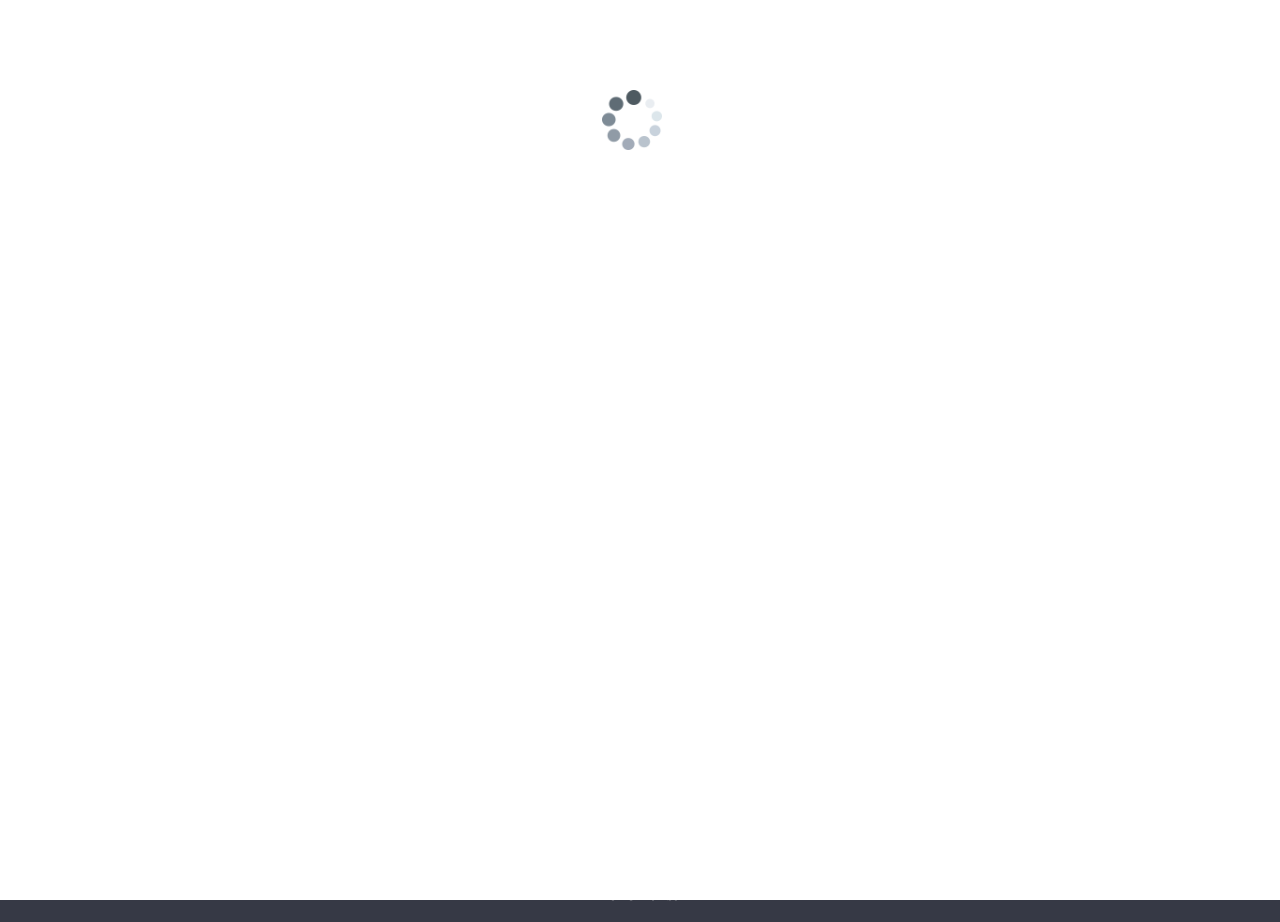
==== admin/index.html @ 1fb46471 "first update diplom" ====
<!doctype html>
<html lang="uk">

  <head>
    <title>Адмін панель</title>

    <meta charset="UTF-8">
    <meta name="viewport" content="width=device-width, initial-scale=1.0">

    <link href="../dest/images/favico.png" rel="icon">

    <meta name="keywords" content="...">
    <meta name="description" content="desc">
    <meta name="author" content="YurSa">
    <meta name="copyright" content="YurSa">
    <meta name="adress" content="Uzhorod Ukraine">

    <meta property="og:title" content="title">
    <meta property="og:type" content="article">
    <meta property="og:url" content="">
    <meta property="og:image" content="">
    <meta property="og:description" content="desc">

    <link href="../dest/mincss/reset.min.css" rel="stylesheet">
    <link href="../dest/mincss/admin.min.css" rel="stylesheet">
  </head>

  <body class="body">
    <main class="main">
      <div class="container">
        <div class="sidebar">
          <div class="sidebar__logo">
            <a class="menu__logo" href="/">Блог</a>
          </div>
          <button class="sidebar__list-header-button" id="control">
            <h3 class="sidebar__list-header">Управління</h3>
          </button>
          <div class="sidebar__list active">
            <div class="sidebar__list-line"></div>
            <ul class="sidebar__items">
              <li class="sidebar__item">
                <button class="sidebar__button" id="users">Користувачі</button>
              </li>
              <li class="sidebar__item">
                <button class="sidebar__button" id="articles">Пости</button>
              </li>
              <li class="sidebar__item">
                <button class="sidebar__button" id="works">Роботи</button>
              </li>
            </ul>
          </div>
          <button class="sidebar__list-header-button" id="categories">
            <h3 class="sidebar__list-header">Категорії</h3>
          </button>
        </div>

        <div class="content">
          <div class="content__filter">
          </div>
          <div class="content__items">
          </div>
          <section class="pagination-section">
            <div class="pagination">
            </div>
          </section>
        </div>
      </div>
      <div id="modal-window" class="modal">
        <!-- Modal content -->
        <div class="modal-content">
          <span class="close">&times;</span>
        </div>
      </div>
    </main>
    <script src="https://cdn.tiny.cloud/1/z7rcyy16jlatuscstv8telttc0pcmgputzfx4l79bu6lqyq6/tinymce/6/tinymce.min.js"
      referrerpolicy="origin">
      </script>
    <script type="module" src="../dest/js/admin/admin.js" type="module"></script>
    <!-- <script src="../dest/js/admin/users.js"></script> -->
  </body>

</html>
---- dest/mincss/admin.min.css ----
@import"https://fonts.googleapis.com/css2?family=Lora:wght@400;700&family=Roboto:wght@400;700&family=Russo+One&display=swap";body{width:100%;min-height:100vh;margin:0;font-family:Lora;font-size:12px;background-color:#f5f5f5}.container{max-width:1300px;margin:auto}.body{height:100%}.container{display:flex;min-height:100vh}.main{width:100%;overflow:hidden;min-height:100vh}.sidebar{max-width:20%;min-width:20%;background-color:#fff;min-height:100%;box-sizing:border-box;display:flex;flex-direction:column;justify-content:start;align-items:center}.sidebar__logo{margin:20px 0}.menu__logo{font-family:"Russo One";font-size:30px;font-weight:400;color:#000;text-decoration:none;text-decoration:none}.sidebar__list-header{text-transform:capitalize;font-size:20px;margin:.75rem 0;font-weight:bold;color:#3f6ad8;white-space:nowrap;position:relative;align-self:start;margin-left:10px}.sidebar__list-header-button{background-color:none;background:none;border:0;padding:0;margin:0;align-self:flex-start;cursor:pointer}.sidebar__list{width:100%;display:flex;overflow:hidden;height:0px;opacity:0;transition:all ease .3s}.sidebar__list.active{opacity:1;height:auto}.sidebar__list-line{height:100%;border-right:2px solid rgba(63,106,216,.4431372549);padding-left:20px}.sidebar__items{display:flex;flex-direction:column;gap:1px;width:85%}.sidebar__item{width:100%;display:flex;justify-content:center}.sidebar__button{border:none;border-radius:6px;width:90%;background:none;text-align:start;margin-left:10px;font-size:18px;padding:5px 10px;cursor:pointer}.sidebar__button.active,.sidebar__button:hover{color:#3f6ad8;background-color:#e0f3ff}.content{flex:1 1 auto}.table{margin:20px 0;width:90%;border-radius:6px;overflow:hidden;border:1px solid #eaeaea}.table thead{padding:10px;font-size:18px;text-align:start;background-color:#fff;border-bottom:1px solid #000}.table thead>tr{border-bottom:outset}.table thead>th.id{text-align:center}.table th{padding:10px 0 10px 10px}.item td{text-align:start;vertical-align:middle;font-family:Roboto;font-size:18px}.item td.id{text-align:center;padding:0}th{vertical-align:middle;text-align:start}td{text-align:start;overflow:hidden;white-space:nowrap;text-overflow:ellipsis;max-width:100px;padding:0 0 0 10px}tr:nth-child(even){background-color:#fff}.content__items{display:flex;justify-content:center;width:100%;align-items:center;flex-direction:column}.user-id{width:1%}.user-image{overflow:hidden;padding:10px 0;height:100px}.user-image img{height:100%;width:100%;object-fit:cover}.table-buttons button{width:95%;display:block;margin:5px auto;border:none;border-radius:6px;color:#fff;padding:8px 10px;cursor:pointer;font-weight:700}.table-edit-button{background-color:#0ba23d}.table-delete-button{background-color:#d40707}.work-information__form{width:100%}.edit-form{width:95%;background-color:#fff;border-radius:6px;border:1px solid #eaeaea;padding:5px;margin:10px auto 0 auto;display:flex;flex-direction:column;gap:5px;align-items:center}.status-button{width:95%;display:block;margin:5px auto;border:none;border-radius:6px;padding:5px 10px;cursor:pointer;font-weight:400;cursor:pointer;color:#fff;border:0}.status-button.visible{background-color:green}.status-button.hide{background-color:red}.status-button.in-proccess{background-color:#cbcb00}.status-button:disabled{background-color:#aaa;cursor:default}.user-info-header{font-size:24px;font-weight:700;margin-left:10px;margin-top:15px}.user-info{display:flex;background-color:#fff;border:1px solid #eaeaea;border-radius:6px;justify-content:space-around;align-items:center;margin:15px auto 0 auto;width:95%;padding:5px}.user-image{width:100px;height:100px}.user-image img{object-fit:cover;height:100%;width:100%;border-radius:50%}.user-info-item{font-size:20px;max-width:33%;overflow-wrap:break-word}.work-user-container{display:flex;flex-direction:column;align-items:center;justify-content:center;gap:10px;width:100%}.work-user-container>img{width:50px;height:50px;border-radius:50%}.work-user-container>span{max-width:100%;text-overflow:ellipsis;overflow:hidden}.pagination{display:flex;justify-content:center;padding:30px 0 60px}.pagination__item{float:left;padding:8px 16px;color:#000;text-decoration:none;cursor:pointer}.pagination__item.active{color:#fff;background-color:#9bb7d4;border-radius:5px}.pagination__item:hover:not(.active){background-color:#ddd;border-radius:5px}.modal{display:none;position:fixed;z-index:1;padding:0;left:0;top:0;width:100%;height:100%;overflow:auto;background-color:#000;background-color:rgba(0,0,0,.4)}.modal.active{display:block}.modal-content{background-color:#f5f5f5;margin:100px auto;padding:20px;border:1px solid #888;width:50%;border-radius:6px}.close{color:#aaa;float:right;font-size:28px;font-weight:bold}.close:hover,.close:focus{color:#000;text-decoration:none;cursor:pointer}.user-information__edit{display:contents}.user-image-edit{border-radius:50%;object-fit:cover;width:110px;height:110px;position:relative}.image-preview{overflow:hidden;width:100%;height:100%;overflow:hidden;object-fit:cover;border-radius:50%}.image-preview img{object-fit:cover;height:100%;width:100%}.user-set-image{position:absolute;bottom:0;padding:0;left:0;width:31px;height:31px;display:flex;align-items:center;justify-content:center;background:none;border:none;border-radius:6px;cursor:pointer;overflow:hidden;background-color:rgba(8,8,8,.3843137255)}.user-set-image:hover{background-color:#000}.image-input{position:absolute;width:30px;height:30px;padding-left:100px;opacity:0;cursor:pointer;z-index:2}.user-set-image img{height:25px;width:25px;object-fit:cover;cursor:pointer}.edit-lable{align-self:flex-start;font-size:20px;margin-top:10px}.edit-input{width:92%;margin-top:10px;border:1px solid #d8d7d7;border-radius:6px;background:none;padding:5px 10px;font-size:20px;font-family:"Lora";outline:none}.edit-input:focus{border-color:#6fc4e5}.edit-success-field{width:100%}.success-list{display:flex;align-items:center;flex-direction:column;gap:5px}.success-item{font-size:16px;color:#10af3d;margin:20px 0 0}.edit-choose-role{display:none}.edit-choose-role.active{display:flex;margin-top:10px;justify-content:space-between;width:95%}.edit-choose-role.active select{position:relative;width:20%;font-size:20px;border-radius:6px;border-color:#d8d7d7;background-color:#fff}.edit-choose-role.active option{font-size:20px}.edit-choose-role.active label{margin-left:-3%}.edit-error-field{width:100%}.error-list{display:flex;align-items:start;flex-direction:column;gap:5px;max-width:270px}.error-item{margin-top:10px;color:red;font-size:16px}.edit-action-buttons{display:flex;align-items:center;justify-content:center;gap:10px;margin:20px 0;width:100%}.edit-action-button{width:100%;display:block;padding:9px;color:#090909;border-radius:20px;font-weight:700;font-size:14px;border:none;cursor:pointer;background:none;background-color:rgba(25,25,25,.1803921569);transition:all .3s ease 0s}.edit-action-button:hover{background-color:#000;color:#fff}.work-information__form{gap:10px}.work__image{align-items:center;width:90%;padding:5% 0;margin:10px auto;font-size:18px;color:#555;text-align:center;background:#eee;border:5px dashed #ccc;border-radius:5px;border-radius:5px;transition:all .3s ease 0s}.work__image.active{color:#111a87;border:5px solid}.image__field{opacity:1;display:flex;flex-wrap:wrap;gap:10px;justify-content:space-evenly;padding:10px;margin:10px;overflow:hidden;border:1px solid #000;border-radius:6px;opacity:1;width:95%}.selected-image{border-radius:6px;overflow:hidden;height:300px;width:48%;position:relative}.selected-image.logo{border:2px solid #03f924;padding:2px;height:295px;width:46%}.selected-image>img{width:100%;height:100%;object-fit:cover;overflow:hidden}.delete-image{position:absolute;top:10px;right:10px;width:30px;height:30px;border:none;background-color:rgba(238,238,238,0);background-image:url(../images/remove.png);background-size:100%;background-repeat:no-repeat;cursor:pointer;transition:all ease .1s}.delete-image:hover{height:35px;width:35px;top:7.5px;right:7.5px}.work__description{height:200px;resize:none}.tox.tox-tinymce{height:600px;width:95%}.categories__add{margin-top:20px;width:90%}.categories__header{font-size:30px;font-family:"Lora";font-weight:700}.categories__form{padding:10px;margin:10px 20px;border:1px solid #eaeaea;background-color:#fff;border-radius:6px}.category__label{font-size:20px}.category__input{flex:1 1 auto;border:1px solid #d8d7d7;border-radius:6px;background:none;padding:5px 10px;font-size:20px;font-family:"Lora";outline:none}.category__save{background-color:#0ba23d;border:none;border-radius:6px;align-self:center;color:#fff;padding:10px 20px;font-weight:700}.input__block{align-items:center;width:100%;gap:5px;display:flex;margin-top:10px}.categories__list{padding:10px;margin:10px 20px;border:1px solid #eaeaea;background-color:#fff;border-radius:6px;display:flex;width:85%;flex-direction:column}.category{display:flex;justify-content:space-between;align-items:center;border-bottom:1px solid #eaeaea}.category.edit{padding-bottom:3px}.category.edit>.category__edit-form{display:contents}.category.edit>.category__name{display:none}.category.edit>.category__action{display:none}.category.edit>.category__count{display:none}.category__name{font-size:20px;font-family:Lora;flex:1 1 auto;overflow:hidden;text-overflow:ellipsis;line-height:1.5}.category__count{padding-right:20px;font-size:20px;font-family:Lora}.category__action{display:flex;gap:10px}.category__action>button{width:95%;display:block;margin:5px auto;border:none;border-radius:6px;color:#fff;padding:8px 10px;cursor:pointer;font-weight:700}.category__delete{background-color:red}.category__edit{background-color:#0ba23d}.category__edit-form{display:none;width:100%}
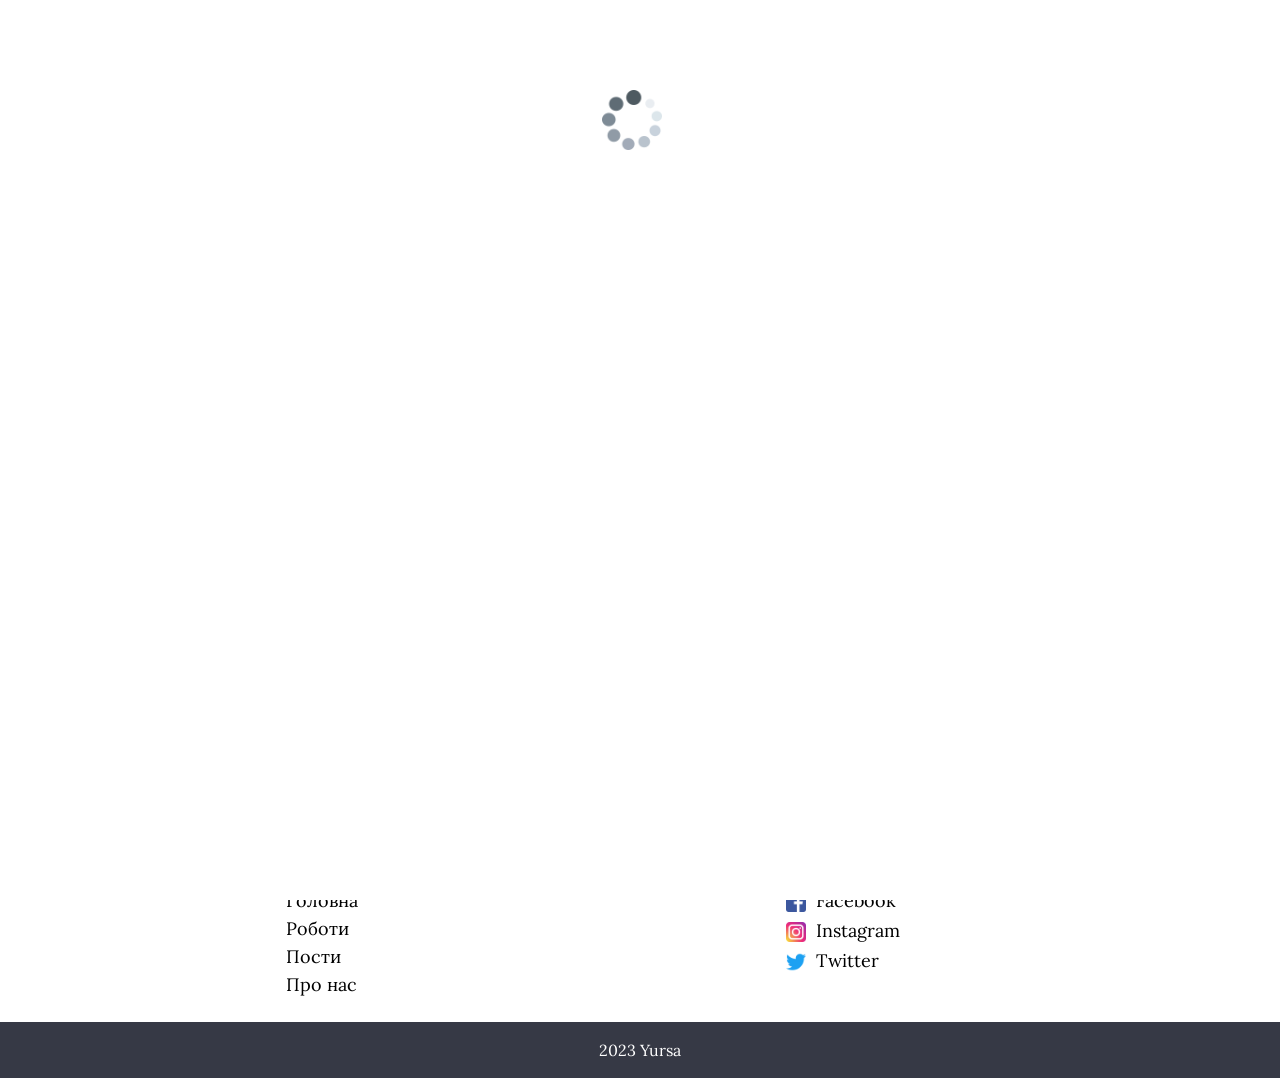
==== commit 20a25f9b: "add comment handling in admin panel" ====
--- a/admin/index.html
+++ b/admin/index.html
@@ -47,6 +47,9 @@
               <li class="sidebar__item">
                 <button class="sidebar__button" id="works">Роботи</button>
               </li>
+              <li class="sidebar__item">
+                <button class="sidebar__button" id="comments">Коментарі</button>
+              </li>
             </ul>
           </div>
           <button class="sidebar__list-header-button" id="categories">
--- a/dest/mincss/admin.min.css
+++ b/dest/mincss/admin.min.css
@@ -1 +1 @@
-@import"https://fonts.googleapis.com/css2?family=Lora:wght@400;700&family=Roboto:wght@400;700&family=Russo+One&display=swap";body{width:100%;min-height:100vh;margin:0;font-family:Lora;font-size:12px;background-color:#f5f5f5}.container{max-width:1300px;margin:auto}.body{height:100%}.container{display:flex;min-height:100vh}.main{width:100%;overflow:hidden;min-height:100vh}.sidebar{max-width:20%;min-width:20%;background-color:#fff;min-height:100%;box-sizing:border-box;display:flex;flex-direction:column;justify-content:start;align-items:center}.sidebar__logo{margin:20px 0}.menu__logo{font-family:"Russo One";font-size:30px;font-weight:400;color:#000;text-decoration:none;text-decoration:none}.sidebar__list-header{text-transform:capitalize;font-size:20px;margin:.75rem 0;font-weight:bold;color:#3f6ad8;white-space:nowrap;position:relative;align-self:start;margin-left:10px}.sidebar__list-header-button{background-color:none;background:none;border:0;padding:0;margin:0;align-self:flex-start;cursor:pointer}.sidebar__list{width:100%;display:flex;overflow:hidden;height:0px;opacity:0;transition:all ease .3s}.sidebar__list.active{opacity:1;height:auto}.sidebar__list-line{height:100%;border-right:2px solid rgba(63,106,216,.4431372549);padding-left:20px}.sidebar__items{display:flex;flex-direction:column;gap:1px;width:85%}.sidebar__item{width:100%;display:flex;justify-content:center}.sidebar__button{border:none;border-radius:6px;width:90%;background:none;text-align:start;margin-left:10px;font-size:18px;padding:5px 10px;cursor:pointer}.sidebar__button.active,.sidebar__button:hover{color:#3f6ad8;background-color:#e0f3ff}.content{flex:1 1 auto}.table{margin:20px 0;width:90%;border-radius:6px;overflow:hidden;border:1px solid #eaeaea}.table thead{padding:10px;font-size:18px;text-align:start;background-color:#fff;border-bottom:1px solid #000}.table thead>tr{border-bottom:outset}.table thead>th.id{text-align:center}.table th{padding:10px 0 10px 10px}.item td{text-align:start;vertical-align:middle;font-family:Roboto;font-size:18px}.item td.id{text-align:center;padding:0}th{vertical-align:middle;text-align:start}td{text-align:start;overflow:hidden;white-space:nowrap;text-overflow:ellipsis;max-width:100px;padding:0 0 0 10px}tr:nth-child(even){background-color:#fff}.content__items{display:flex;justify-content:center;width:100%;align-items:center;flex-direction:column}.user-id{width:1%}.user-image{overflow:hidden;padding:10px 0;height:100px}.user-image img{height:100%;width:100%;object-fit:cover}.table-buttons button{width:95%;display:block;margin:5px auto;border:none;border-radius:6px;color:#fff;padding:8px 10px;cursor:pointer;font-weight:700}.table-edit-button{background-color:#0ba23d}.table-delete-button{background-color:#d40707}.work-information__form{width:100%}.edit-form{width:95%;background-color:#fff;border-radius:6px;border:1px solid #eaeaea;padding:5px;margin:10px auto 0 auto;display:flex;flex-direction:column;gap:5px;align-items:center}.status-button{width:95%;display:block;margin:5px auto;border:none;border-radius:6px;padding:5px 10px;cursor:pointer;font-weight:400;cursor:pointer;color:#fff;border:0}.status-button.visible{background-color:green}.status-button.hide{background-color:red}.status-button.in-proccess{background-color:#cbcb00}.status-button:disabled{background-color:#aaa;cursor:default}.user-info-header{font-size:24px;font-weight:700;margin-left:10px;margin-top:15px}.user-info{display:flex;background-color:#fff;border:1px solid #eaeaea;border-radius:6px;justify-content:space-around;align-items:center;margin:15px auto 0 auto;width:95%;padding:5px}.user-image{width:100px;height:100px}.user-image img{object-fit:cover;height:100%;width:100%;border-radius:50%}.user-info-item{font-size:20px;max-width:33%;overflow-wrap:break-word}.work-user-container{display:flex;flex-direction:column;align-items:center;justify-content:center;gap:10px;width:100%}.work-user-container>img{width:50px;height:50px;border-radius:50%}.work-user-container>span{max-width:100%;text-overflow:ellipsis;overflow:hidden}.pagination{display:flex;justify-content:center;padding:30px 0 60px}.pagination__item{float:left;padding:8px 16px;color:#000;text-decoration:none;cursor:pointer}.pagination__item.active{color:#fff;background-color:#9bb7d4;border-radius:5px}.pagination__item:hover:not(.active){background-color:#ddd;border-radius:5px}.modal{display:none;position:fixed;z-index:1;padding:0;left:0;top:0;width:100%;height:100%;overflow:auto;background-color:#000;background-color:rgba(0,0,0,.4)}.modal.active{display:block}.modal-content{background-color:#f5f5f5;margin:100px auto;padding:20px;border:1px solid #888;width:50%;border-radius:6px}.close{color:#aaa;float:right;font-size:28px;font-weight:bold}.close:hover,.close:focus{color:#000;text-decoration:none;cursor:pointer}.user-information__edit{display:contents}.user-image-edit{border-radius:50%;object-fit:cover;width:110px;height:110px;position:relative}.image-preview{overflow:hidden;width:100%;height:100%;overflow:hidden;object-fit:cover;border-radius:50%}.image-preview img{object-fit:cover;height:100%;width:100%}.user-set-image{position:absolute;bottom:0;padding:0;left:0;width:31px;height:31px;display:flex;align-items:center;justify-content:center;background:none;border:none;border-radius:6px;cursor:pointer;overflow:hidden;background-color:rgba(8,8,8,.3843137255)}.user-set-image:hover{background-color:#000}.image-input{position:absolute;width:30px;height:30px;padding-left:100px;opacity:0;cursor:pointer;z-index:2}.user-set-image img{height:25px;width:25px;object-fit:cover;cursor:pointer}.edit-lable{align-self:flex-start;font-size:20px;margin-top:10px}.edit-input{width:92%;margin-top:10px;border:1px solid #d8d7d7;border-radius:6px;background:none;padding:5px 10px;font-size:20px;font-family:"Lora";outline:none}.edit-input:focus{border-color:#6fc4e5}.edit-success-field{width:100%}.success-list{display:flex;align-items:center;flex-direction:column;gap:5px}.success-item{font-size:16px;color:#10af3d;margin:20px 0 0}.edit-choose-role{display:none}.edit-choose-role.active{display:flex;margin-top:10px;justify-content:space-between;width:95%}.edit-choose-role.active select{position:relative;width:20%;font-size:20px;border-radius:6px;border-color:#d8d7d7;background-color:#fff}.edit-choose-role.active option{font-size:20px}.edit-choose-role.active label{margin-left:-3%}.edit-error-field{width:100%}.error-list{display:flex;align-items:start;flex-direction:column;gap:5px;max-width:270px}.error-item{margin-top:10px;color:red;font-size:16px}.edit-action-buttons{display:flex;align-items:center;justify-content:center;gap:10px;margin:20px 0;width:100%}.edit-action-button{width:100%;display:block;padding:9px;color:#090909;border-radius:20px;font-weight:700;font-size:14px;border:none;cursor:pointer;background:none;background-color:rgba(25,25,25,.1803921569);transition:all .3s ease 0s}.edit-action-button:hover{background-color:#000;color:#fff}.work-information__form{gap:10px}.work__image{align-items:center;width:90%;padding:5% 0;margin:10px auto;font-size:18px;color:#555;text-align:center;background:#eee;border:5px dashed #ccc;border-radius:5px;border-radius:5px;transition:all .3s ease 0s}.work__image.active{color:#111a87;border:5px solid}.image__field{opacity:1;display:flex;flex-wrap:wrap;gap:10px;justify-content:space-evenly;padding:10px;margin:10px;overflow:hidden;border:1px solid #000;border-radius:6px;opacity:1;width:95%}.selected-image{border-radius:6px;overflow:hidden;height:300px;width:48%;position:relative}.selected-image.logo{border:2px solid #03f924;padding:2px;height:295px;width:46%}.selected-image>img{width:100%;height:100%;object-fit:cover;overflow:hidden}.delete-image{position:absolute;top:10px;right:10px;width:30px;height:30px;border:none;background-color:rgba(238,238,238,0);background-image:url(../images/remove.png);background-size:100%;background-repeat:no-repeat;cursor:pointer;transition:all ease .1s}.delete-image:hover{height:35px;width:35px;top:7.5px;right:7.5px}.work__description{height:200px;resize:none}.tox.tox-tinymce{height:600px;width:95%}.categories__add{margin-top:20px;width:90%}.categories__header{font-size:30px;font-family:"Lora";font-weight:700}.categories__form{padding:10px;margin:10px 20px;border:1px solid #eaeaea;background-color:#fff;border-radius:6px}.category__label{font-size:20px}.category__input{flex:1 1 auto;border:1px solid #d8d7d7;border-radius:6px;background:none;padding:5px 10px;font-size:20px;font-family:"Lora";outline:none}.category__save{background-color:#0ba23d;border:none;border-radius:6px;align-self:center;color:#fff;padding:10px 20px;font-weight:700}.input__block{align-items:center;width:100%;gap:5px;display:flex;margin-top:10px}.categories__list{padding:10px;margin:10px 20px;border:1px solid #eaeaea;background-color:#fff;border-radius:6px;display:flex;width:85%;flex-direction:column}.category{display:flex;justify-content:space-between;align-items:center;border-bottom:1px solid #eaeaea}.category.edit{padding-bottom:3px}.category.edit>.category__edit-form{display:contents}.category.edit>.category__name{display:none}.category.edit>.category__action{display:none}.category.edit>.category__count{display:none}.category__name{font-size:20px;font-family:Lora;flex:1 1 auto;overflow:hidden;text-overflow:ellipsis;line-height:1.5}.category__count{padding-right:20px;font-size:20px;font-family:Lora}.category__action{display:flex;gap:10px}.category__action>button{width:95%;display:block;margin:5px auto;border:none;border-radius:6px;color:#fff;padding:8px 10px;cursor:pointer;font-weight:700}.category__delete{background-color:red}.category__edit{background-color:#0ba23d}.category__edit-form{display:none;width:100%}+@import"https://fonts.googleapis.com/css2?family=Lora:wght@400;700&family=Roboto:wght@400;700&family=Russo+One&display=swap";body{width:100%;min-height:100vh;margin:0;font-family:Lora;font-size:12px;background-color:#f5f5f5}.container{max-width:1300px;margin:auto}.body{height:100%}.container{display:flex;min-height:100vh}.main{width:100%;overflow:hidden;min-height:100vh}.sidebar{max-width:20%;min-width:20%;background-color:#fff;min-height:100%;box-sizing:border-box;display:flex;flex-direction:column;justify-content:start;align-items:center}.sidebar__logo{margin:20px 0}.menu__logo{font-family:"Russo One";font-size:30px;font-weight:400;color:#000;text-decoration:none;text-decoration:none}.sidebar__list-header{text-transform:capitalize;font-size:20px;margin:.75rem 0;font-weight:bold;color:#3f6ad8;white-space:nowrap;position:relative;align-self:start;margin-left:10px}.sidebar__list-header-button{background-color:none;background:none;border:0;padding:0;margin:0;align-self:flex-start;cursor:pointer}.sidebar__list{width:100%;display:flex;overflow:hidden;height:0px;opacity:0;transition:all ease .3s}.sidebar__list.active{opacity:1;height:auto}.sidebar__list-line{height:100%;border-right:2px solid rgba(63,106,216,.4431372549);padding-left:20px}.sidebar__items{display:flex;flex-direction:column;gap:1px;width:85%}.sidebar__item{width:100%;display:flex;justify-content:center}.sidebar__button{border:none;border-radius:6px;width:90%;background:none;text-align:start;margin-left:10px;font-size:18px;padding:5px 10px;cursor:pointer}.sidebar__button.active,.sidebar__button:hover{color:#3f6ad8;background-color:#e0f3ff}.content{flex:1 1 auto;overflow:scroll}.table{margin:20px 0;width:90%;border-radius:6px;overflow:hidden;border:1px solid #eaeaea}.table thead{padding:10px;font-size:18px;text-align:start;background-color:#fff;border-bottom:1px solid #000}.table thead>tr{border-bottom:outset}.table thead>th.id{text-align:center}.table th{padding:10px 0 10px 10px}.item td{text-align:start;vertical-align:middle;font-family:Roboto;font-size:18px}.item td.id{text-align:center;padding:0}th{vertical-align:middle;text-align:start}td{text-align:start;overflow:hidden;white-space:nowrap;text-overflow:ellipsis;max-width:100px;padding:0 0 0 10px}tr:nth-child(even){background-color:#fff}.content__items{display:flex;justify-content:center;width:100%;align-items:center;flex-direction:column}.user-id{width:1%}.user-image{overflow:hidden;padding:10px 0;height:100px}.user-image img{height:100%;width:100%;object-fit:cover}.comment-image{overflow:hidden;padding:10px 0;height:75px;width:75px}.comment-image img{height:100%;width:100%;object-fit:cover;border-radius:50%}.table-buttons button{width:95%;display:block;margin:5px auto;border:none;border-radius:6px;color:#fff;padding:8px 10px;cursor:pointer;font-weight:700}.table-edit-button{background-color:#0ba23d}.table-delete-button{background-color:#d40707}.work-information__form{width:100%}.edit-form{width:95%;background-color:#fff;border-radius:6px;border:1px solid #eaeaea;padding:5px;margin:10px auto 0 auto;display:flex;flex-direction:column;gap:5px;align-items:center}.status-button{width:95%;display:block;margin:5px auto;border:none;border-radius:6px;padding:5px 10px;cursor:pointer;font-weight:400;cursor:pointer;color:#fff;border:0}.status-button.visible{background-color:green}.status-button.hide{background-color:red}.status-button.in-proccess{background-color:#cbcb00}.status-button:disabled{background-color:#aaa;cursor:default}.user-info-header{font-size:24px;font-weight:700;margin-left:10px;margin-top:15px}.user-info{display:flex;background-color:#fff;border:1px solid #eaeaea;border-radius:6px;justify-content:space-around;align-items:center;margin:15px auto 0 auto;width:95%;padding:5px}.user-image{width:100px;height:100px}.user-image img{object-fit:cover;height:100%;width:100%;border-radius:50%}.user-info-item{font-size:20px;max-width:33%;overflow-wrap:break-word}.work-user-container{display:flex;flex-direction:column;align-items:center;justify-content:center;gap:10px;width:100%}.work-user-container>img{width:50px;height:50px;border-radius:50%}.work-user-container>span{max-width:100%;text-overflow:ellipsis;overflow:hidden}.pagination{display:flex;justify-content:center;padding:30px 0 60px}.pagination__item{float:left;padding:8px 16px;color:#000;text-decoration:none;cursor:pointer}.pagination__item.active{color:#fff;background-color:#9bb7d4;border-radius:5px}.pagination__item:hover:not(.active){background-color:#ddd;border-radius:5px}.modal{display:none;position:fixed;z-index:1;padding:0;left:0;top:0;width:100%;height:100%;overflow:auto;background-color:#000;background-color:rgba(0,0,0,.4)}.modal.active{display:block}.modal-content{background-color:#f5f5f5;margin:100px auto;padding:20px;border:1px solid #888;width:50%;border-radius:6px}.close{color:#aaa;float:right;font-size:28px;font-weight:bold}.close:hover,.close:focus{color:#000;text-decoration:none;cursor:pointer}.comment__input{resize:none;height:250px}.user-information__edit{display:contents}.user-image-edit{border-radius:50%;object-fit:cover;width:110px;height:110px;position:relative}.image-preview{overflow:hidden;width:100%;height:100%;overflow:hidden;object-fit:cover;border-radius:50%}.image-preview img{object-fit:cover;height:100%;width:100%}.user-set-image{position:absolute;bottom:0;padding:0;left:0;width:31px;height:31px;display:flex;align-items:center;justify-content:center;background:none;border:none;border-radius:6px;cursor:pointer;overflow:hidden;background-color:rgba(8,8,8,.3843137255)}.user-set-image:hover{background-color:#000}.image-input{position:absolute;width:30px;height:30px;padding-left:100px;opacity:0;cursor:pointer;z-index:2}.user-set-image img{height:25px;width:25px;object-fit:cover;cursor:pointer}.edit-lable{align-self:flex-start;font-size:20px;margin-top:10px}.edit-input{width:92%;margin-top:10px;border:1px solid #d8d7d7;border-radius:6px;background:none;padding:5px 10px;font-size:20px;font-family:"Lora";outline:none}.edit-input:focus{border-color:#6fc4e5}.edit-success-field{width:100%}.success-list{display:flex;align-items:center;flex-direction:column;gap:5px}.success-item{font-size:16px;color:#10af3d;margin:20px 0 0}.edit-choose-role{display:none}.edit-choose-role.active{display:flex;margin-top:10px;justify-content:space-between;width:95%}.edit-choose-role.active select{position:relative;width:20%;font-size:20px;border-radius:6px;border-color:#d8d7d7;background-color:#fff}.edit-choose-role.active option{font-size:20px}.edit-choose-role.active label{margin-left:-3%}.edit-error-field{width:100%}.error-list{display:flex;align-items:start;flex-direction:column;gap:5px;max-width:270px}.error-item{margin-top:10px;color:red;font-size:16px}.edit-action-buttons{display:flex;align-items:center;justify-content:center;gap:10px;margin:20px 0;width:100%}.edit-action-button{width:100%;display:block;padding:9px;color:#090909;border-radius:20px;font-weight:700;font-size:14px;border:none;cursor:pointer;background:none;background-color:rgba(25,25,25,.1803921569);transition:all .3s ease 0s}.edit-action-button:hover{background-color:#000;color:#fff}.work-information__form{gap:10px}.work__image{align-items:center;width:90%;padding:5% 0;margin:10px auto;font-size:18px;color:#555;text-align:center;background:#eee;border:5px dashed #ccc;border-radius:5px;border-radius:5px;transition:all .3s ease 0s}.work__image.active{color:#111a87;border:5px solid}.image__field{opacity:1;display:flex;flex-wrap:wrap;gap:10px;justify-content:space-evenly;padding:10px;margin:10px;overflow:hidden;border:1px solid #000;border-radius:6px;opacity:1;width:95%}.selected-image{border-radius:6px;overflow:hidden;height:300px;width:48%;position:relative}.selected-image.logo{border:2px solid #03f924;padding:2px;height:295px;width:46%}.selected-image>img{width:100%;height:100%;object-fit:cover;overflow:hidden}.delete-image{position:absolute;top:10px;right:10px;width:30px;height:30px;border:none;background-color:rgba(238,238,238,0);background-image:url(../images/remove.png);background-size:100%;background-repeat:no-repeat;cursor:pointer;transition:all ease .1s}.delete-image:hover{height:35px;width:35px;top:7.5px;right:7.5px}.work__description{height:200px;resize:none}.tox.tox-tinymce{height:600px;width:95%}.categories__add{margin-top:20px;width:90%}.categories__header{font-size:30px;font-family:"Lora";font-weight:700}.categories__form{padding:10px;margin:10px 20px;border:1px solid #eaeaea;background-color:#fff;border-radius:6px}.category__label{font-size:20px}.category__input{flex:1 1 auto;border:1px solid #d8d7d7;border-radius:6px;background:none;padding:5px 10px;font-size:20px;font-family:"Lora";outline:none}.category__save{background-color:#0ba23d;border:none;border-radius:6px;align-self:center;color:#fff;padding:10px 20px;font-weight:700}.input__block{align-items:center;width:100%;gap:5px;display:flex;margin-top:10px}.categories__list{padding:10px;margin:10px 20px;border:1px solid #eaeaea;background-color:#fff;border-radius:6px;display:flex;width:85%;flex-direction:column}.category{display:flex;justify-content:space-between;align-items:center;border-bottom:1px solid #eaeaea}.category.edit{padding-bottom:3px}.category.edit>.category__edit-form{display:contents}.category.edit>.category__name{display:none}.category.edit>.category__action{display:none}.category.edit>.category__count{display:none}.category__name{font-size:20px;font-family:Lora;flex:1 1 auto;overflow:hidden;text-overflow:ellipsis;line-height:1.5}.category__count{padding-right:20px;font-size:20px;font-family:Lora}.category__action{display:flex;gap:10px}.category__action>button{width:95%;display:block;margin:5px auto;border:none;border-radius:6px;color:#fff;padding:8px 10px;cursor:pointer;font-weight:700}.category__delete{background-color:red}.category__edit{background-color:#0ba23d}.category__edit-form{display:none;width:100%}@media(max-width: 996px){.container{flex-direction:column}.sidebar{flex-direction:column;max-width:100%;min-width:100%;align-items:center;justify-content:center}.content__items{display:contents}.category{flex-direction:column}.categories__add{width:100%}.input__block{flex-direction:column}.categories__form{margin:5px}.categories__list{margin-inline:5px;width:auto}}
